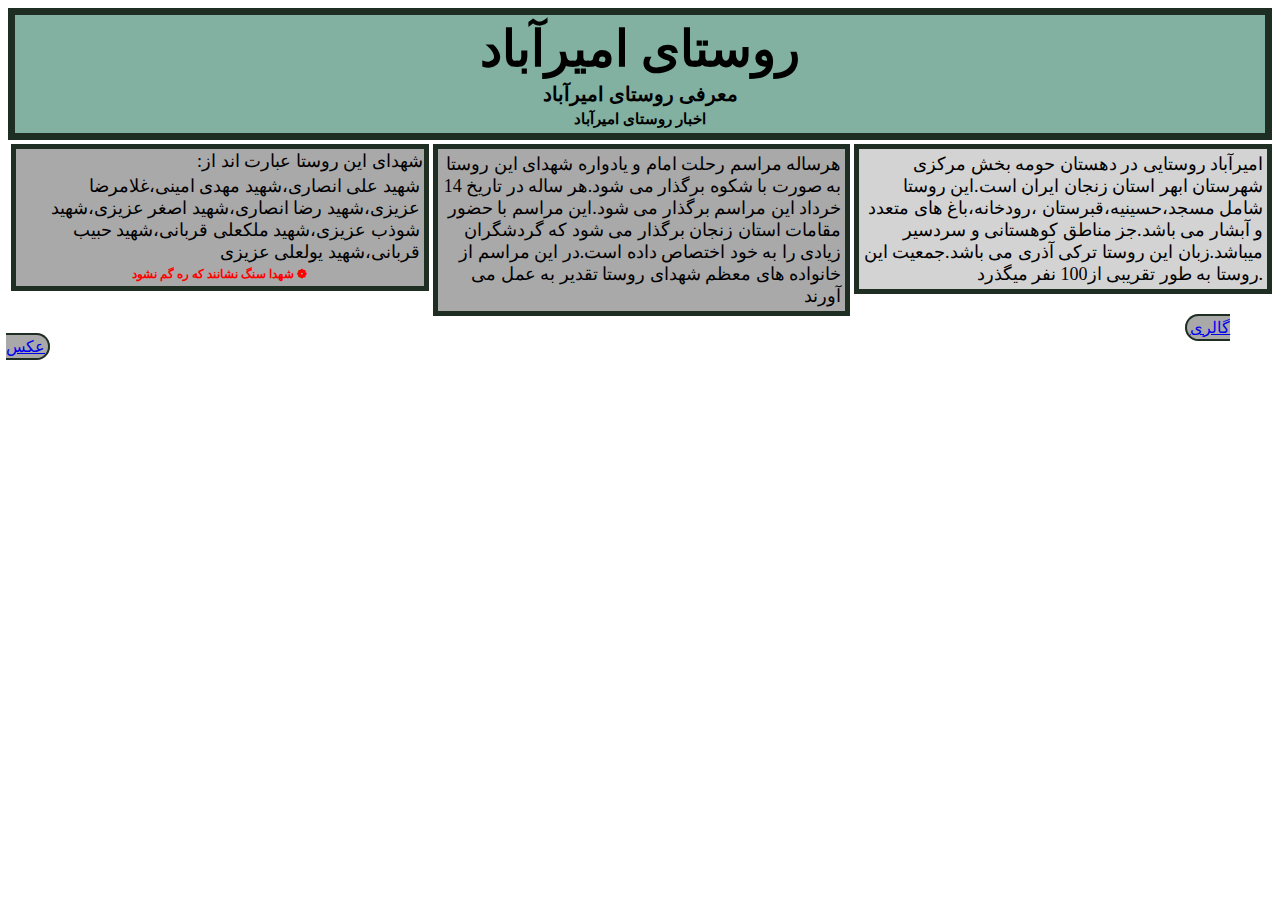
==== index.html @ 458ed8c8 "this is about amirabad farm" ====
<!DOCTYPE html>
<html>

  <head>
    <title> Page title </title>
    <link rel="stylesheet" href="style.css">
  </head>

  <body>
    <div class="header">
 
            <h1>روستای امیرآباد</h1>
            <h4>معرفی روستای امیرآباد</h4>
            <h5>اخبار روستای امیرآباد</h5>

    </div>
    <div id="div1">
        <P>
          امیرآباد روستایی در دهستان حومه بخش مرکزی شهرستان ابهر استان زنجان ایران است.این روستا شامل مسجد،حسینیه،قبرستان ،رودخانه،باغ های متعدد و آبشار می باشد.جز مناطق کوهستانی و سردسیر میباشد.زبان این روستا ترکی آذری می باشد.جمعیت این روستا به طور تقریبی از100 نفر میگذرد. 
        </P>
    </div>
    <div id="div2">
      <p>
        هرساله مراسم رحلت امام و یادواره شهدای این روستا به صورت با شکوه برگذار می شود.هر ساله در تاریخ 14 خرداد این مراسم برگذار می شود.این مراسم با حضور مقامات استان زنجان برگذار می شود که گردشگران زیادی را به خود اختصاص داده است.در این مراسم از خانواده های معظم شهدای روستا تقدیر به عمل می آورند
      </p>
    </div>
    <div id="div3">:شهدای این روستا عبارت اند از
      <p>شهید علی انصاری،شهید مهدی امینی،غلامرضا عزیزی،شهید رضا انصاری،شهید اصغر عزیزی،شهید شوذب عزیزی،شهید ملکعلی قربانی،شهید حبیب قربانی،شهید یولعلی عزیزی</p>
        <h3>شهدا سنگ نشانند که ره گم نشود ❁</h3>
    
    </div>
    <a href="img.html">گالری عکس</a>
  </body>

</html>
---- style.css ----
.header{
    background-color: #82b1a1;
    border: 7px solid #1e2e23;
    padding: 2px;
    margin: 2px ;
}
h1{
    color: black;
    text-align: center;
    font-size: 50px;
    font-family: 'BRoya';
}
h4{
    font-size: 20px;
    text-align: center;
    
}
h5{
    font-size: 15px;
    text-align: center;
    
}
h3{
    color: red;
    text-align: center;
    font-size: 12px;
}
*{
    padding: 1px;
    margin: 2px;
}
#div1{
    background-color: lightgrey;
    border: 5px solid #1e2e23 ;
    float: right;
    width: 32%;
    color:black;
    text-align: right;
    font-size: large;
    text-align: end;
}
#div2{
    background-color: darkgray;
    border: 5px solid #1e2e23 ;
    float: right;
    width: 32%;
    color:black;
    text-align: right;
    font-size: large;
    text-align: end;

}
#div3{
    background-color: darkgray;
    border: 5px solid #1e2e23 ;
    float: right;
    width: 32%;
    color:black;
    text-align: right;
    font-size: large;
    text-align: end;

}
a{
    background-color: darkgrey;
    border-radius: 15px;
    margin-left: 93%;
    padding: 3px;
    border: 2px solid #1e2e23;
    width: 5%;
}
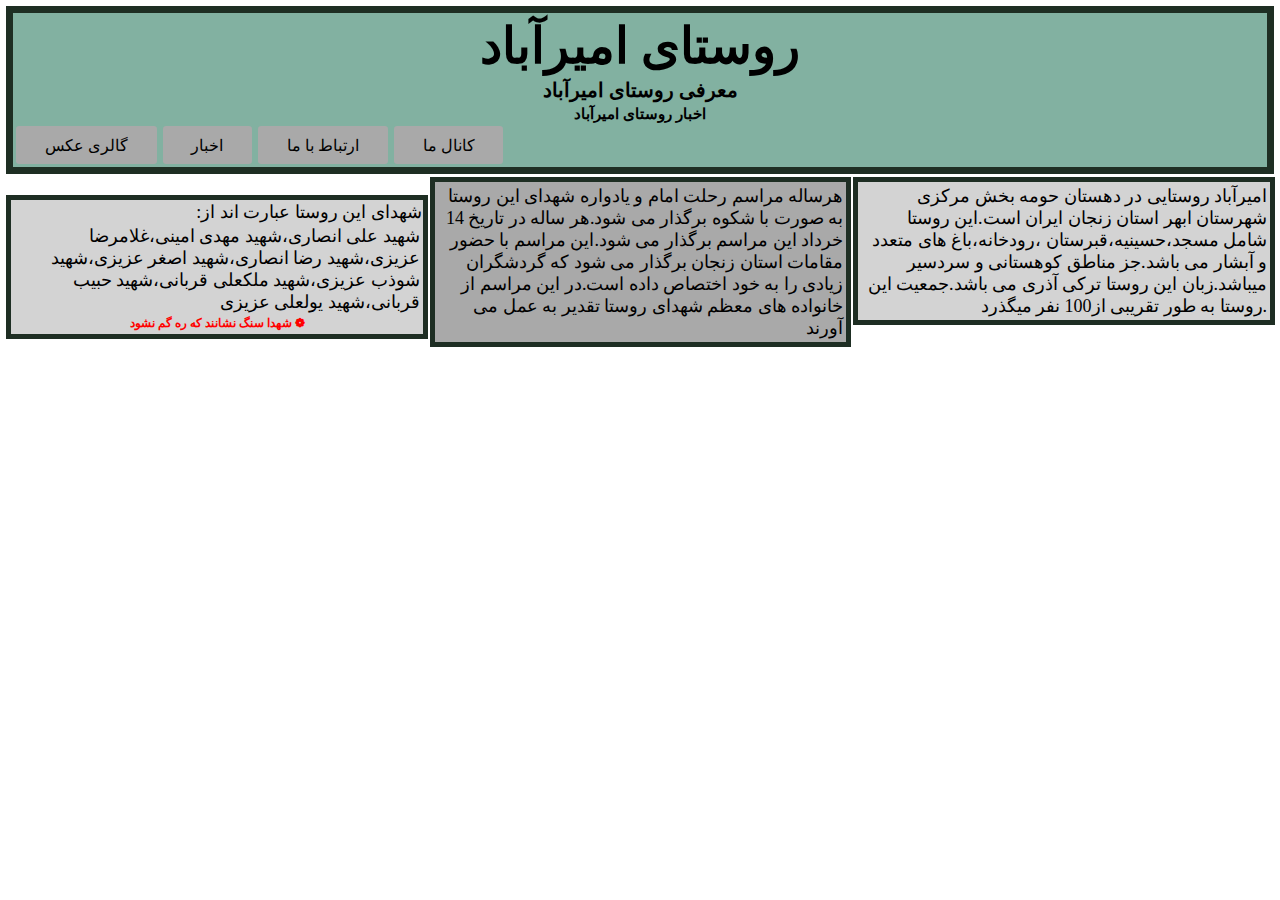
==== commit a972aff1: "Add files via upload" ====
--- a/index.html
+++ b/index.html
@@ -1,35 +1,41 @@
-<!DOCTYPE html>
-<html>
-
-  <head>
-    <title> Page title </title>
-    <link rel="stylesheet" href="style.css">
-  </head>
-
-  <body>
-    <div class="header">
- 
-            <h1>روستای امیرآباد</h1>
-            <h4>معرفی روستای امیرآباد</h4>
-            <h5>اخبار روستای امیرآباد</h5>
-
-    </div>
-    <div id="div1">
-        <P>
-          امیرآباد روستایی در دهستان حومه بخش مرکزی شهرستان ابهر استان زنجان ایران است.این روستا شامل مسجد،حسینیه،قبرستان ،رودخانه،باغ های متعدد و آبشار می باشد.جز مناطق کوهستانی و سردسیر میباشد.زبان این روستا ترکی آذری می باشد.جمعیت این روستا به طور تقریبی از100 نفر میگذرد. 
-        </P>
-    </div>
-    <div id="div2">
-      <p>
-        هرساله مراسم رحلت امام و یادواره شهدای این روستا به صورت با شکوه برگذار می شود.هر ساله در تاریخ 14 خرداد این مراسم برگذار می شود.این مراسم با حضور مقامات استان زنجان برگذار می شود که گردشگران زیادی را به خود اختصاص داده است.در این مراسم از خانواده های معظم شهدای روستا تقدیر به عمل می آورند
-      </p>
-    </div>
-    <div id="div3">:شهدای این روستا عبارت اند از
-      <p>شهید علی انصاری،شهید مهدی امینی،غلامرضا عزیزی،شهید رضا انصاری،شهید اصغر عزیزی،شهید شوذب عزیزی،شهید ملکعلی قربانی،شهید حبیب قربانی،شهید یولعلی عزیزی</p>
-        <h3>شهدا سنگ نشانند که ره گم نشود ❁</h3>
-    
-    </div>
-    <a href="img.html">گالری عکس</a>
-  </body>
-
+<!DOCTYPE html>
+<html>
+
+  <head>
+    <title> روستای امیرآباد </title>
+    <link rel="stylesheet" href="style.css">
+  </head>
+
+  <body>
+    <div class="header">
+ 
+            <h1>روستای امیرآباد</h1>
+            <h4>معرفی روستای امیرآباد</h4>
+            <h5>اخبار روستای امیرآباد</h5>
+
+    <a href="img.html" class="button"> گالری عکس </a>
+    <a href="img.html" class="button">  اخبار</a>
+    <a href="message.html" class="button">  ارتباط با ما</a>
+    <a href="img.html" class="button"> کانال ما<a>
+           
+    </div>
+    <div class="col-s-12 col-d-4" id="div1">
+        <P>
+          امیرآباد روستایی در دهستان حومه بخش مرکزی شهرستان ابهر استان زنجان ایران است.این روستا شامل مسجد،حسینیه،قبرستان ،رودخانه،باغ های متعدد و آبشار می باشد.جز مناطق کوهستانی و سردسیر میباشد.زبان این روستا ترکی آذری می باشد.جمعیت این روستا به طور تقریبی از100 نفر میگذرد. 
+        </P>
+    </div>
+    <div class="col-s-12 col-d-4" id="div2">
+      <p>
+        هرساله مراسم رحلت امام و یادواره شهدای این روستا به صورت با شکوه برگذار می شود.هر ساله در تاریخ 14 خرداد این مراسم برگذار می شود.این مراسم با حضور مقامات استان زنجان برگذار می شود که گردشگران زیادی را به خود اختصاص داده است.در این مراسم از خانواده های معظم شهدای روستا تقدیر به عمل می آورند
+      </p>
+    </div>
+    <div class="col-s-12 col-d-4" id="div3">:شهدای این روستا عبارت اند از
+      <p>شهید علی انصاری،شهید مهدی امینی،غلامرضا عزیزی،شهید رضا انصاری،شهید اصغر عزیزی،شهید شوذب عزیزی،شهید ملکعلی قربانی،شهید حبیب قربانی،شهید یولعلی عزیزی</p>
+        <h3>شهدا سنگ نشانند که ره گم نشود ❁</h3>
+    
+    </div>
+    
+    
+  </body>
+
 </html>--- a/style.css
+++ b/style.css
@@ -1,71 +1,135 @@
-.header{
-    background-color: #82b1a1;
-    border: 7px solid #1e2e23;
-    padding: 2px;
-    margin: 2px ;
-}
-h1{
-    color: black;
-    text-align: center;
-    font-size: 50px;
-    font-family: 'BRoya';
-}
-h4{
-    font-size: 20px;
-    text-align: center;
-    
-}
-h5{
-    font-size: 15px;
-    text-align: center;
-    
-}
-h3{
-    color: red;
-    text-align: center;
-    font-size: 12px;
-}
-*{
-    padding: 1px;
-    margin: 2px;
-}
-#div1{
-    background-color: lightgrey;
-    border: 5px solid #1e2e23 ;
-    float: right;
-    width: 32%;
-    color:black;
-    text-align: right;
-    font-size: large;
-    text-align: end;
-}
-#div2{
-    background-color: darkgray;
-    border: 5px solid #1e2e23 ;
-    float: right;
-    width: 32%;
-    color:black;
-    text-align: right;
-    font-size: large;
-    text-align: end;
-
-}
-#div3{
-    background-color: darkgray;
-    border: 5px solid #1e2e23 ;
-    float: right;
-    width: 32%;
-    color:black;
-    text-align: right;
-    font-size: large;
-    text-align: end;
-
-}
-a{
-    background-color: darkgrey;
-    border-radius: 15px;
-    margin-left: 93%;
-    padding: 3px;
-    border: 2px solid #1e2e23;
-    width: 5%;
+.header{
+    background-color: #82b1a1;
+    border: 7px solid #1e2e23;
+    padding: 2px;
+    margin: 2px ;
+}
+h1{
+    color: black;
+    text-align: center;
+    font-size: 50px;
+    font-family: 'BRoya';
+}
+h4{
+    font-size: 20px;
+    text-align: center;
+    
+}
+h5{
+    font-size: 15px;
+    text-align: center;
+    
+}
+h3{
+    color: red;
+    text-align: center;
+    font-size: 12px;
+}
+*{
+    padding: 1px;
+    margin: 1px;
+}
+#div1{
+    background-color: lightgrey;
+    border: 5px solid #1e2e23 ;
+    float: right;
+   
+    color:black;
+    text-align: right;
+    font-size: large;
+    text-align: end;
+}
+#div2{
+    background-color: darkgray;
+    border: 5px solid #1e2e23 ;
+    float: right;
+    
+    color:black;
+    text-align: right;
+    font-size: large;
+    text-align: end;
+
+}
+#div3{
+    background-color: lightgrey;
+    border: 5px solid #1e2e23 ;
+    float: right;
+    
+    color:black;
+    text-align: right;
+    font-size: large;
+    text-align: end;
+
+}
+a.button{
+    display: inline-block;
+    padding: 0.6em 1.8em;
+    background-color:darkgray ;
+    color: black;
+    text-decoration: none;
+    border-radius: 0.2em;
+   
+
+}
+a.button:hover{
+    background-color: lightgrey;
+    border-bottom-color:lightgrey ;
+    color: black;
+    text-decoration:underline;
+}
+
+@media only screen and (min-width:300px){
+    .col-s-1{width: 8.33%;}
+    .col-s-2{width: 16.66%;}
+    .col-s-3{width: 25%;}
+    .col-s-4{width: 33.33%;}
+    .col-s-5{width: 41.66%;}
+    .col-s-6{width: 46%;}
+    .col-s-7{width: 58.33%;}
+    .col-s-8{width: 66.66%;}
+    .col-s-9{width: 75%;}
+    .col-s-10{width: 83.33%;}
+    .col-s-11{width: 91.66%;}
+    .col-s-12{width: 97%;}
+}
+@media only screen and (min-width:769px){
+    .col-d-1{width: 8.33%;}
+    .col-d-2{width: 16.66%;}
+    .col-d-3{width: 25%;}
+    .col-d-4{width: 32.2%;}
+    .col-d-5{width: 41.66%;}
+    .col-d-6{width: 48.5%;}
+    .col-d-7{width: 58.33%;}
+    .col-d-8{width: 66.66%;}
+    .col-d-9{width: 75%;}
+    .col-d-10{width: 83.33%;}
+    .col-d-11{width: 91.66%;}
+    .col-d-12{width: 100%;}
+}
+img{
+    border: 7px solid #1e2e23;
+}
+.card{
+    display: flex;
+    flex-direction: row;
+    align-items: center;
+    border-radius: 16px;
+    padding-top: 2rem;
+    padding-bottom: 2rem;
+  
+    text-decoration: none;
+    margin: 1rem .5rem;
+    width: 98%;
+    height: 20%;
+    justify-content: space-around;
+    justify-content: space-around;
+    background-color: #1e2e23;
+    box-shadow: 0px 2px 8px black;
+    color: white;
+    border: 1px solid #82b1a1;
+}
+.card:hover{
+    background-color: #82b1a1;
+    color: black;
+    border: 1px solid #1e2e23;
 }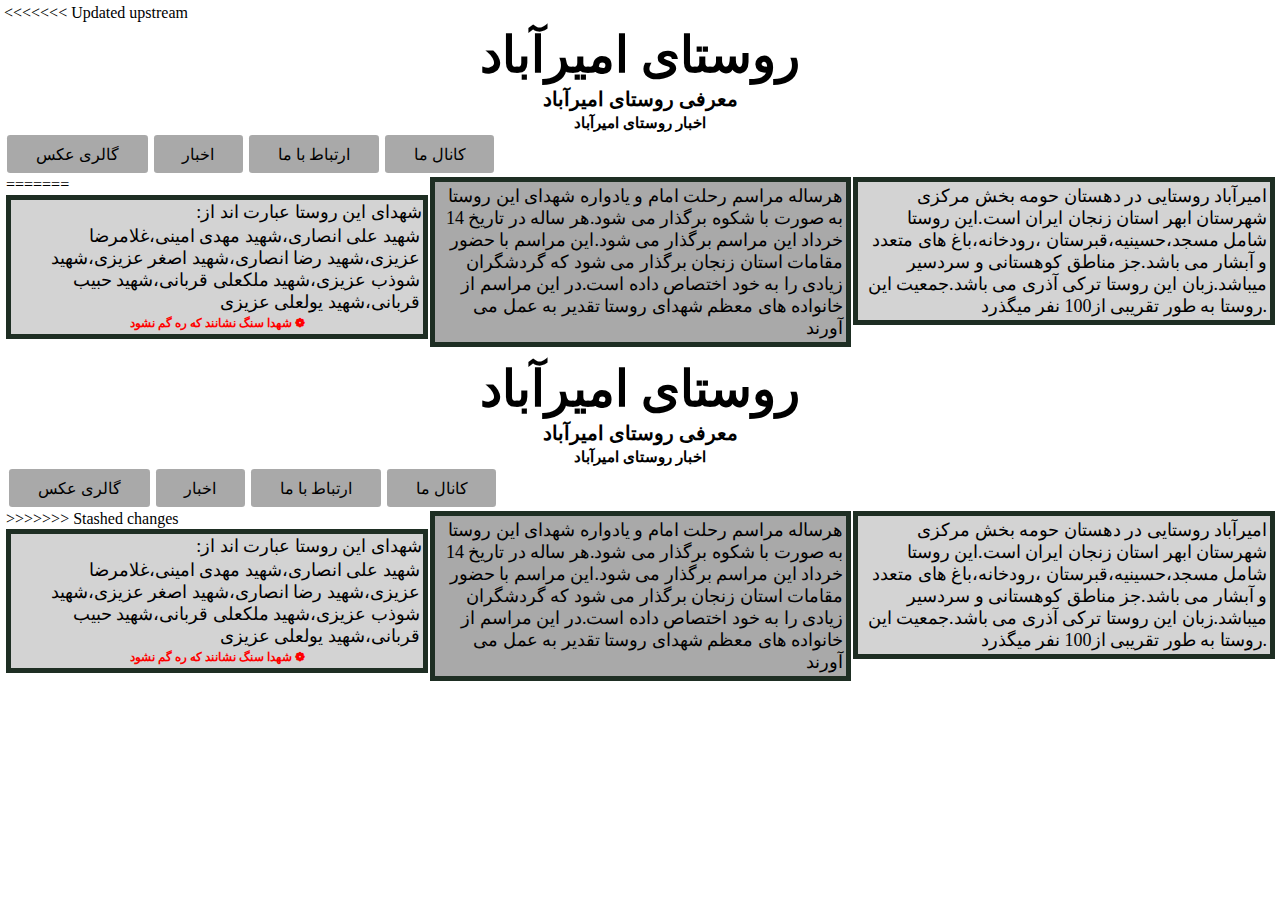
==== commit 99e4c473: "gvds" ====
--- a/index.html
+++ b/index.html
@@ -1,3 +1,4 @@
+<<<<<<< Updated upstream
 <!DOCTYPE html>
 <html>
 
@@ -38,4 +39,46 @@
     
   </body>
 
+=======
+<!DOCTYPE html>
+<html>
+
+  <head>
+    <title> روستای امیرآباد </title>
+    <link rel="stylesheet" href="style.css">
+  </head>
+
+  <body>
+    <div class="header">
+ 
+            <h1>روستای امیرآباد</h1>
+            <h4>معرفی روستای امیرآباد</h4>
+            <h5>اخبار روستای امیرآباد</h5>
+
+    <a href="img.html" class="button"> گالری عکس </a>
+    <a href="img.html" class="button">  اخبار</a>
+    <a href="message.html" class="button">  ارتباط با ما</a>
+    <a href="img.html" class="button"> کانال ما<a>
+           
+    </div>
+    <div class="col-s-12 col-d-4" id="div1">
+        <P>
+          امیرآباد روستایی در دهستان حومه بخش مرکزی شهرستان ابهر استان زنجان ایران است.این روستا شامل مسجد،حسینیه،قبرستان ،رودخانه،باغ های متعدد و آبشار می باشد.جز مناطق کوهستانی و سردسیر میباشد.زبان این روستا ترکی آذری می باشد.جمعیت این روستا به طور تقریبی از100 نفر میگذرد. 
+        </P>
+    </div>
+    <div class="col-s-12 col-d-4" id="div2">
+      <p>
+        هرساله مراسم رحلت امام و یادواره شهدای این روستا به صورت با شکوه برگذار می شود.هر ساله در تاریخ 14 خرداد این مراسم برگذار می شود.این مراسم با حضور مقامات استان زنجان برگذار می شود که گردشگران زیادی را به خود اختصاص داده است.در این مراسم از خانواده های معظم شهدای روستا تقدیر به عمل می آورند
+      </p>
+    </div>
+    <div class="col-s-12 col-d-4" id="div3">:شهدای این روستا عبارت اند از
+      <p>شهید علی انصاری،شهید مهدی امینی،غلامرضا عزیزی،شهید رضا انصاری،شهید اصغر عزیزی،شهید شوذب عزیزی،شهید ملکعلی قربانی،شهید حبیب قربانی،شهید یولعلی عزیزی</p>
+        <h3>شهدا سنگ نشانند که ره گم نشود ❁</h3>
+    
+    </div>
+    
+    
+  </body>
+
+>>>>>>> Stashed changes
 </html>--- a/style.css
+++ b/style.css
@@ -1,3 +1,4 @@
+<<<<<<< Updated upstream
 .header{
     background-color: #82b1a1;
     border: 7px solid #1e2e23;
@@ -132,4 +133,140 @@
     background-color: #82b1a1;
     color: black;
     border: 1px solid #1e2e23;
+=======
+.header{
+    background-color: #82b1a1;
+    border: 7px solid #1e2e23;
+    padding: 2px;
+    margin: 2px ;
+}
+h1{
+    color: black;
+    text-align: center;
+    font-size: 50px;
+    font-family: 'BRoya';
+}
+h4{
+    font-size: 20px;
+    text-align: center;
+    
+}
+h5{
+    font-size: 15px;
+    text-align: center;
+    
+}
+h3{
+    color: red;
+    text-align: center;
+    font-size: 12px;
+}
+*{
+    padding: 1px;
+    margin: 1px;
+}
+#div1{
+    background-color: lightgrey;
+    border: 5px solid #1e2e23 ;
+    float: right;
+   
+    color:black;
+    text-align: right;
+    font-size: large;
+    text-align: end;
+}
+#div2{
+    background-color: darkgray;
+    border: 5px solid #1e2e23 ;
+    float: right;
+    
+    color:black;
+    text-align: right;
+    font-size: large;
+    text-align: end;
+
+}
+#div3{
+    background-color: lightgrey;
+    border: 5px solid #1e2e23 ;
+    float: right;
+    
+    color:black;
+    text-align: right;
+    font-size: large;
+    text-align: end;
+
+}
+a.button{
+    display: inline-block;
+    padding: 0.6em 1.8em;
+    background-color:darkgray ;
+    color: black;
+    text-decoration: none;
+    border-radius: 0.2em;
+   
+
+}
+a.button:hover{
+    background-color: lightgrey;
+    border-bottom-color:lightgrey ;
+    color: black;
+    text-decoration:underline;
+}
+
+@media only screen and (min-width:300px){
+    .col-s-1{width: 8.33%;}
+    .col-s-2{width: 16.66%;}
+    .col-s-3{width: 25%;}
+    .col-s-4{width: 33.33%;}
+    .col-s-5{width: 41.66%;}
+    .col-s-6{width: 46%;}
+    .col-s-7{width: 58.33%;}
+    .col-s-8{width: 66.66%;}
+    .col-s-9{width: 75%;}
+    .col-s-10{width: 83.33%;}
+    .col-s-11{width: 91.66%;}
+    .col-s-12{width: 97%;}
+}
+@media only screen and (min-width:769px){
+    .col-d-1{width: 8.33%;}
+    .col-d-2{width: 16.66%;}
+    .col-d-3{width: 25%;}
+    .col-d-4{width: 32.2%;}
+    .col-d-5{width: 41.66%;}
+    .col-d-6{width: 48.5%;}
+    .col-d-7{width: 58.33%;}
+    .col-d-8{width: 66.66%;}
+    .col-d-9{width: 75%;}
+    .col-d-10{width: 83.33%;}
+    .col-d-11{width: 91.66%;}
+    .col-d-12{width: 100%;}
+}
+img{
+    border: 7px solid #1e2e23;
+}
+.card{
+    display: flex;
+    flex-direction: row;
+    align-items: center;
+    border-radius: 16px;
+    padding-top: 2rem;
+    padding-bottom: 2rem;
+  
+    text-decoration: none;
+    margin: 1rem .5rem;
+    width: 98%;
+    height: 20%;
+    justify-content: space-around;
+    justify-content: space-around;
+    background-color: #1e2e23;
+    box-shadow: 0px 2px 8px black;
+    color: white;
+    border: 1px solid #82b1a1;
+}
+.card:hover{
+    background-color: #82b1a1;
+    color: black;
+    border: 1px solid #1e2e23;
+>>>>>>> Stashed changes
 }--- a/style.css
+++ b/style.css
@@ -1,3 +1,4 @@
+<<<<<<< Updated upstream
 .header{
     background-color: #82b1a1;
     border: 7px solid #1e2e23;
@@ -132,4 +133,140 @@
     background-color: #82b1a1;
     color: black;
     border: 1px solid #1e2e23;
+=======
+.header{
+    background-color: #82b1a1;
+    border: 7px solid #1e2e23;
+    padding: 2px;
+    margin: 2px ;
+}
+h1{
+    color: black;
+    text-align: center;
+    font-size: 50px;
+    font-family: 'BRoya';
+}
+h4{
+    font-size: 20px;
+    text-align: center;
+    
+}
+h5{
+    font-size: 15px;
+    text-align: center;
+    
+}
+h3{
+    color: red;
+    text-align: center;
+    font-size: 12px;
+}
+*{
+    padding: 1px;
+    margin: 1px;
+}
+#div1{
+    background-color: lightgrey;
+    border: 5px solid #1e2e23 ;
+    float: right;
+   
+    color:black;
+    text-align: right;
+    font-size: large;
+    text-align: end;
+}
+#div2{
+    background-color: darkgray;
+    border: 5px solid #1e2e23 ;
+    float: right;
+    
+    color:black;
+    text-align: right;
+    font-size: large;
+    text-align: end;
+
+}
+#div3{
+    background-color: lightgrey;
+    border: 5px solid #1e2e23 ;
+    float: right;
+    
+    color:black;
+    text-align: right;
+    font-size: large;
+    text-align: end;
+
+}
+a.button{
+    display: inline-block;
+    padding: 0.6em 1.8em;
+    background-color:darkgray ;
+    color: black;
+    text-decoration: none;
+    border-radius: 0.2em;
+   
+
+}
+a.button:hover{
+    background-color: lightgrey;
+    border-bottom-color:lightgrey ;
+    color: black;
+    text-decoration:underline;
+}
+
+@media only screen and (min-width:300px){
+    .col-s-1{width: 8.33%;}
+    .col-s-2{width: 16.66%;}
+    .col-s-3{width: 25%;}
+    .col-s-4{width: 33.33%;}
+    .col-s-5{width: 41.66%;}
+    .col-s-6{width: 46%;}
+    .col-s-7{width: 58.33%;}
+    .col-s-8{width: 66.66%;}
+    .col-s-9{width: 75%;}
+    .col-s-10{width: 83.33%;}
+    .col-s-11{width: 91.66%;}
+    .col-s-12{width: 97%;}
+}
+@media only screen and (min-width:769px){
+    .col-d-1{width: 8.33%;}
+    .col-d-2{width: 16.66%;}
+    .col-d-3{width: 25%;}
+    .col-d-4{width: 32.2%;}
+    .col-d-5{width: 41.66%;}
+    .col-d-6{width: 48.5%;}
+    .col-d-7{width: 58.33%;}
+    .col-d-8{width: 66.66%;}
+    .col-d-9{width: 75%;}
+    .col-d-10{width: 83.33%;}
+    .col-d-11{width: 91.66%;}
+    .col-d-12{width: 100%;}
+}
+img{
+    border: 7px solid #1e2e23;
+}
+.card{
+    display: flex;
+    flex-direction: row;
+    align-items: center;
+    border-radius: 16px;
+    padding-top: 2rem;
+    padding-bottom: 2rem;
+  
+    text-decoration: none;
+    margin: 1rem .5rem;
+    width: 98%;
+    height: 20%;
+    justify-content: space-around;
+    justify-content: space-around;
+    background-color: #1e2e23;
+    box-shadow: 0px 2px 8px black;
+    color: white;
+    border: 1px solid #82b1a1;
+}
+.card:hover{
+    background-color: #82b1a1;
+    color: black;
+    border: 1px solid #1e2e23;
+>>>>>>> Stashed changes
 }